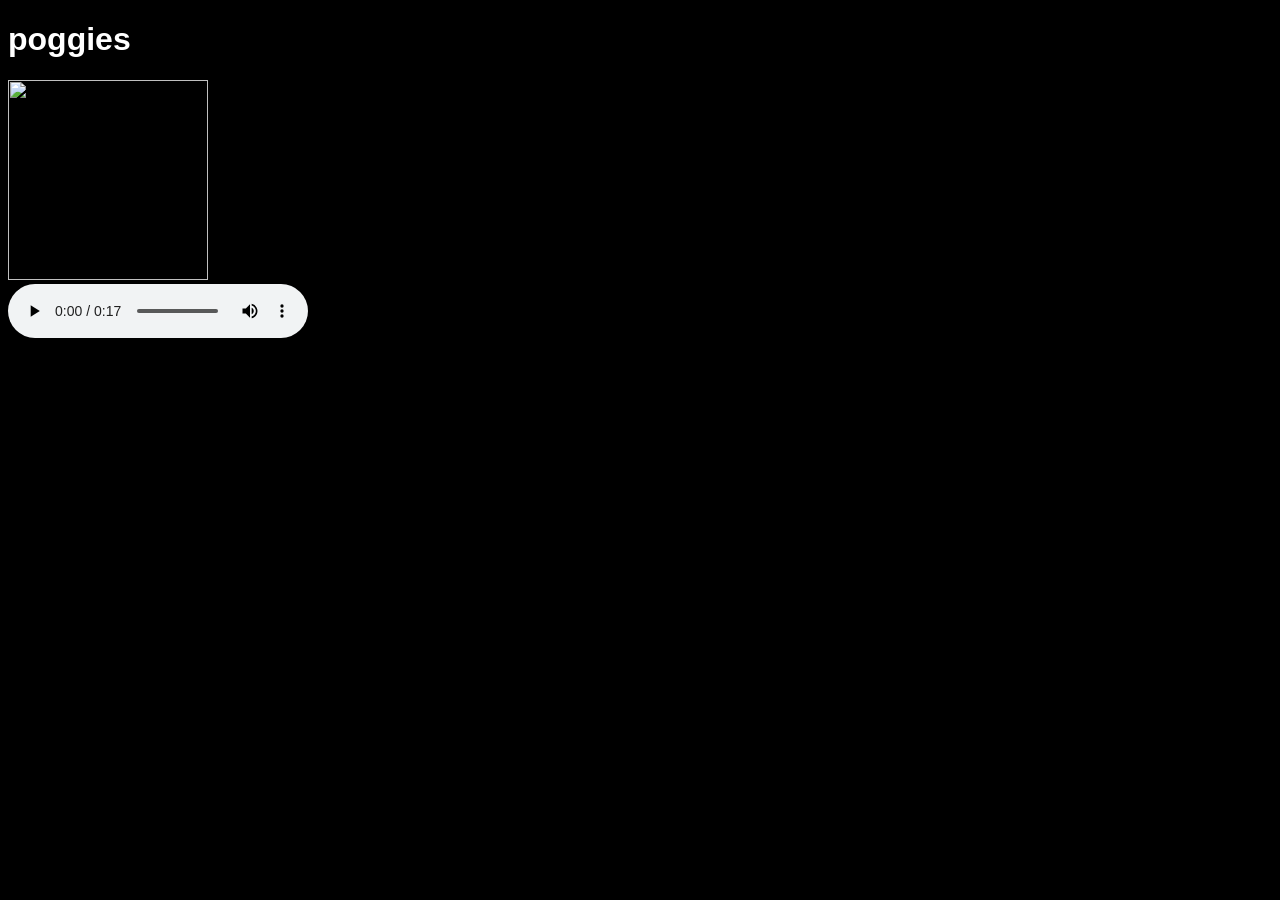
==== index.html @ d980a70b "cat vibes" ====
<!doctype html>

<html lang="en">
<head>
  <meta charset="utf-8">
  <meta name="viewport" content="width=device-width, initial-scale=1">

  <title>My Site</title>
  <link rel="icon" href="/favicon.ico">

  <link rel="stylesheet" href="css/index.css">
</head>
<style>
  body { background-color: black;}
</style>
<body>
  <!-- your content here... -->
  <div style="font-family: sans-serif;" style="font-weight: bolder;">
    <h1 style="color:white"> poggies </h1>
    <img src = "https://media.giphy.com/media/jpbnoe3UIa8TU8LM13/giphy.gif" width = "200" height="200">
  </div>
  <div> 
    <audio controls autoplay loop>  
      <Source src = "Assets/ievan polkka.mp3">
    </audio>
  </div>
  <script src="js/scripts.js"></script>
</body>
</html>
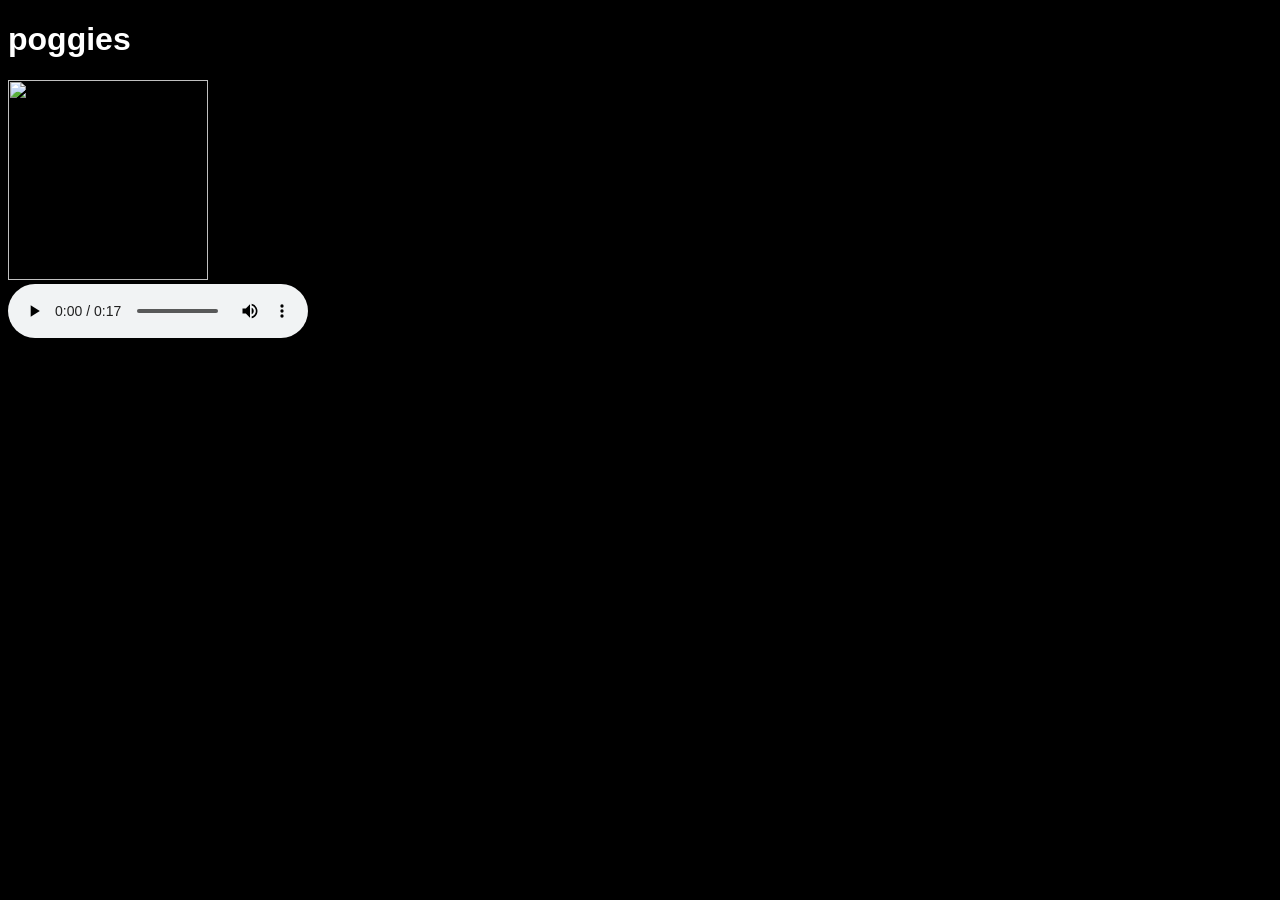
==== commit ed8da897: "oof" ====
--- a/index.html
+++ b/index.html
@@ -18,6 +18,7 @@
   <div style="font-family: sans-serif;" style="font-weight: bolder;">
     <h1 style="color:white"> poggies </h1>
     <img src = "https://media.giphy.com/media/jpbnoe3UIa8TU8LM13/giphy.gif" width = "200" height="200">
+    <iframe width="400" height="200" src="https://www.youtube.com/embed/bhHGIHHUi1U" title="YouTube video player" frameborder="0" allow="accelerometer; autoplay; clipboard-write; encrypted-media; gyroscope; picture-in-picture" allowfullscreen></iframe>
   </div>
   <div> 
     <audio controls autoplay loop>  
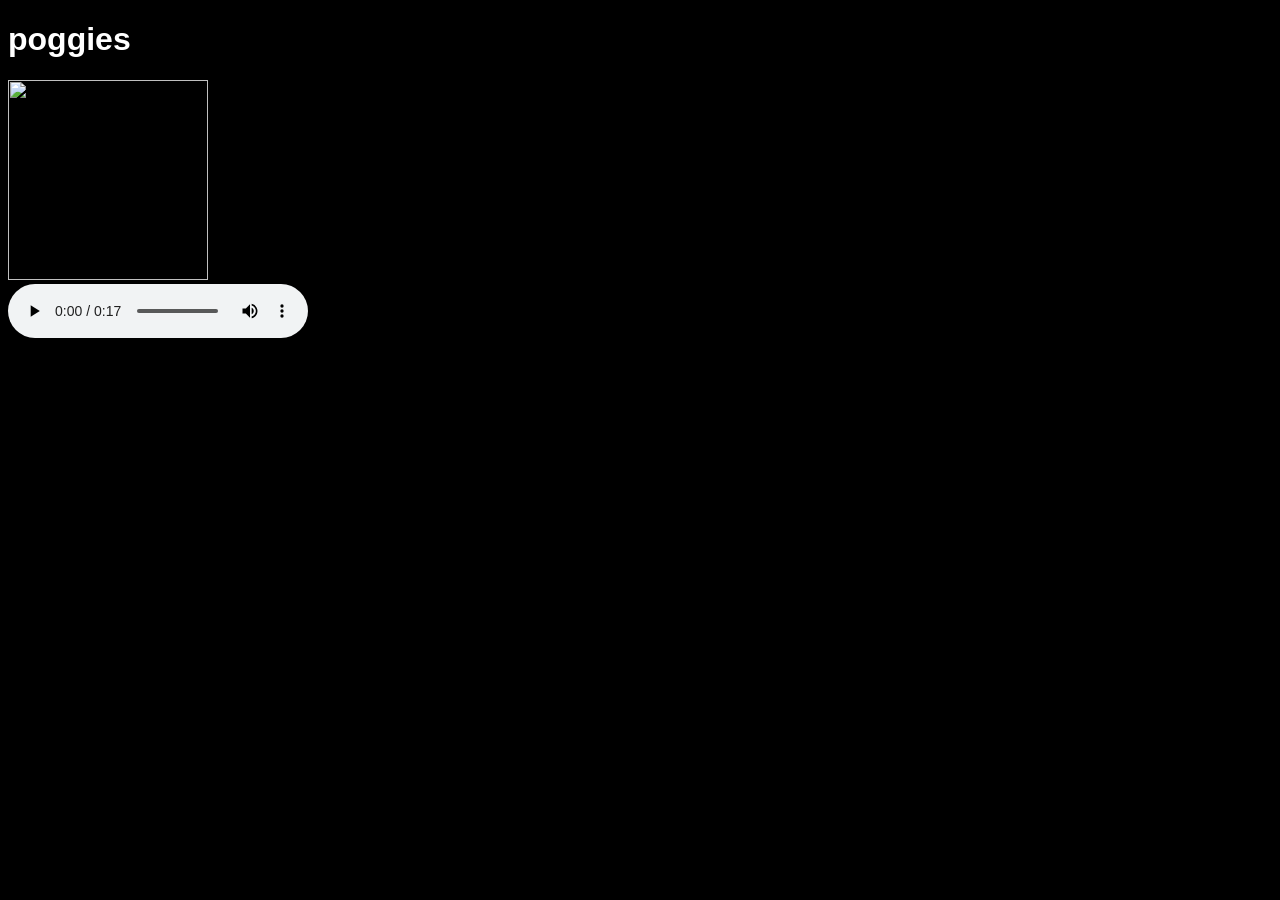
==== commit b9cbf66a: "added Favicon" ====
--- a/index.html
+++ b/index.html
@@ -5,10 +5,11 @@
   <meta charset="utf-8">
   <meta name="viewport" content="width=device-width, initial-scale=1">
 
-  <title>My Site</title>
+  <title> Pain and Suffering </title>
   <link rel="icon" href="/favicon.ico">
 
-  <link rel="stylesheet" href="css/index.css">
+  <link
+  rel="shortcut icon" type="image/jpg" href="Assets/PogChamp.png">
 </head>
 <style>
   body { background-color: black;}
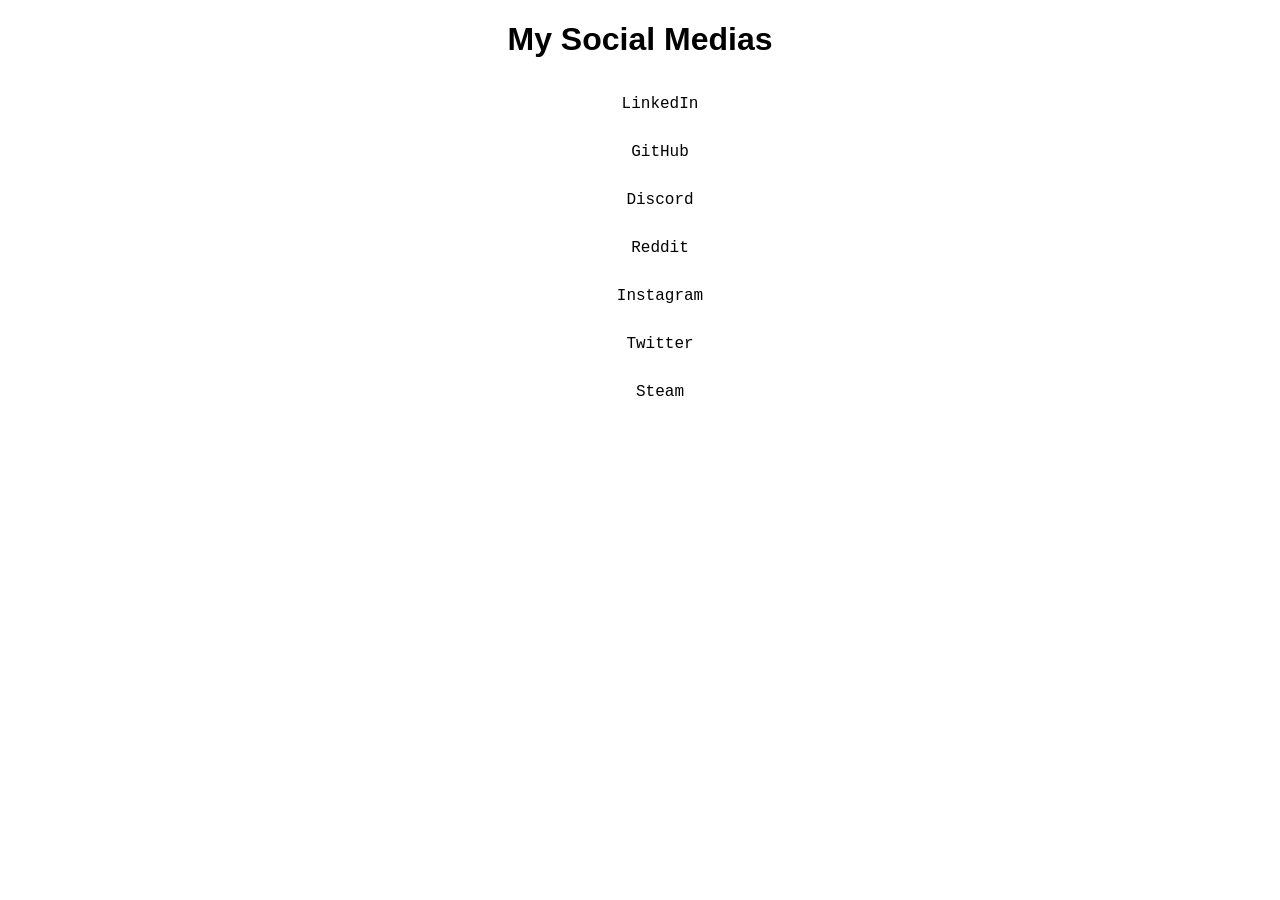
==== commit 28a8fb21: "wow genuine work MY HEADER ISNT CENTERED WHY" ====
--- a/index.html
+++ b/index.html
@@ -6,26 +6,30 @@
   <meta name="viewport" content="width=device-width, initial-scale=1">
 
   <title> Pain and Suffering </title>
+  <link rel="stylesheet" type="text/css" href="style.css">
   <link rel="icon" href="/favicon.ico">
-
   <link
   rel="shortcut icon" type="image/jpg" href="Assets/PogChamp.png">
 </head>
-<style>
-  body { background-color: black;}
-</style>
+
 <body>
   <!-- your content here... -->
   <div style="font-family: sans-serif;" style="font-weight: bolder;">
-    <h1 style="color:white"> poggies </h1>
-    <img src = "https://media.giphy.com/media/jpbnoe3UIa8TU8LM13/giphy.gif" width = "200" height="200">
-    <iframe width="400" height="200" src="https://www.youtube.com/embed/bhHGIHHUi1U" title="YouTube video player" frameborder="0" allow="accelerometer; autoplay; clipboard-write; encrypted-media; gyroscope; picture-in-picture" allowfullscreen></iframe>
+   <header>
+    <h1 style="color:black"> My Social Medias </h1>
+   </header>
   </div>
-  <div> 
-    <audio controls autoplay loop>  
-      <Source src = "Assets/ievan polkka.mp3">
-    </audio>
+
+  <div class="socials" style="font-family: 'Courier New', Courier, monospace;">
+    <ul>
+      <li><a href="https://www.linkedin.com/in/tylarobertson/" target="_blank">LinkedIn</a></li>
+      <li><a href="https://github.com/Tylasian"target="_blank">GitHub</a></li>
+      <li><a href="#"target="_blank">Discord</a></li>
+      <li><a href="https://www.reddit.com/user/Tylasian"target="_blank">Reddit</a></li>
+      <li><a href="#"target="_blank">Instagram</a></li>
+      <li><a href="https://twitter.com/_Tylanol_"target="_blank">Twitter</a></li>
+      <li><a href="https://steamcommunity.com/profiles/76561198202740756"target="_blank">Steam</a></li>
+    </ul>
   </div>
-  <script src="js/scripts.js"></script>
 </body>
 </html>
--- a/style.css
+++ b/style.css
@@ -0,0 +1,30 @@
+body {
+    background: white;
+}
+
+h1{
+    display: flex;
+    justify-content: center;
+    align-items: center;
+}
+
+.socials ul li{
+    list-style: none;
+    display: flex;
+    justify-content: center;
+    align-items: center
+
+}
+
+.socials ul li a {
+text-decoration: none;
+padding: 15px 15px;
+color: black;
+border-radius: 10px;
+transition: all .5s ease;
+}
+
+.socials ul li a:hover {
+    background:black;
+    color: white
+}
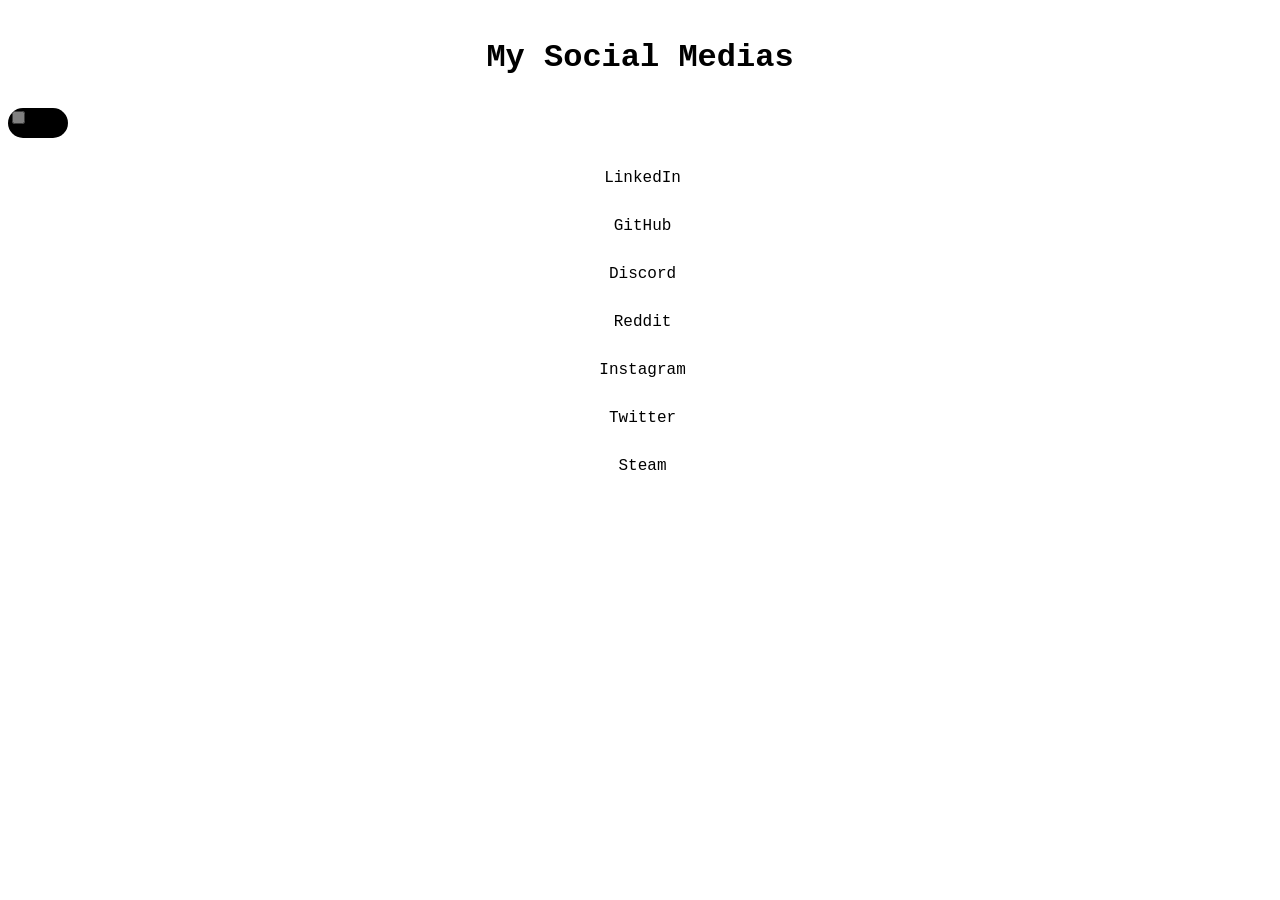
==== commit f49735f5: "Trying to implement dark mode toggle It broken" ====
--- a/index.html
+++ b/index.html
@@ -5,8 +5,10 @@
   <meta charset="utf-8">
   <meta name="viewport" content="width=device-width, initial-scale=1">
 
-  <title> Pain and Suffering </title>
+  <title> Tyla's Socials </title>
   <link rel="stylesheet" type="text/css" href="style.css">
+  <script src='logic.js'></script>
+
   <link rel="icon" href="/favicon.ico">
   <link
   rel="shortcut icon" type="image/jpg" href="Assets/PogChamp.png">
@@ -14,10 +16,15 @@
 
 <body>
   <!-- your content here... -->
-  <div style="font-family: sans-serif;" style="font-weight: bolder;">
+  <div style="font-family: 'Courier New', Courier, monospace;" style="font-weight: bolder;" style="text-align: center;"style="color:black">
    <header>
-    <h1 style="color:black"> My Social Medias </h1>
+    <h1> My Social Medias </h1>
    </header>
+  </div>
+
+  <div>
+    <input type="checkbox" class = "checkbox" id = checkbox;>
+    <Label for="checkbox" class = "label">
   </div>
 
   <div class="socials" style="font-family: 'Courier New', Courier, monospace;">
@@ -31,5 +38,6 @@
       <li><a href="https://steamcommunity.com/profiles/76561198202740756"target="_blank">Steam</a></li>
     </ul>
   </div>
+
 </body>
 </html>
--- a/style.css
+++ b/style.css
@@ -1,23 +1,34 @@
 body {
     background: white;
 }
+body.dark {
+    background: black;
+}
 
-h1{
+header{
     display: flex;
     justify-content: center;
     align-items: center;
+    padding: 10px 10px;
 }
 
+.socials{
+    display:flex;
+    justify-content: center;
+    list-style-type: none;
+}
 .socials ul li{
-    list-style: none;
+    list-style-type: none;
     display: flex;
     justify-content: center;
-    align-items: center
-
+    width: 70%;
 }
 
 .socials ul li a {
+    display: flex;
+    justify-content: center;
 text-decoration: none;
+padding-left: 0;
 padding: 15px 15px;
 color: black;
 border-radius: 10px;
@@ -27,4 +38,23 @@
 .socials ul li a:hover {
     background:black;
     color: white
-}+}
+
+.label{
+    background-color: black;
+    display: flex;
+    justify-content: center;
+    align-items: center;
+    height: 30px;
+    width: 60px;
+    border-radius: 30px;
+}
+
+.checkbox{
+    opacity: .5 ;
+    position: absolute;
+}
+
+.checkbox:checked{
+    background-color: purple;
+}
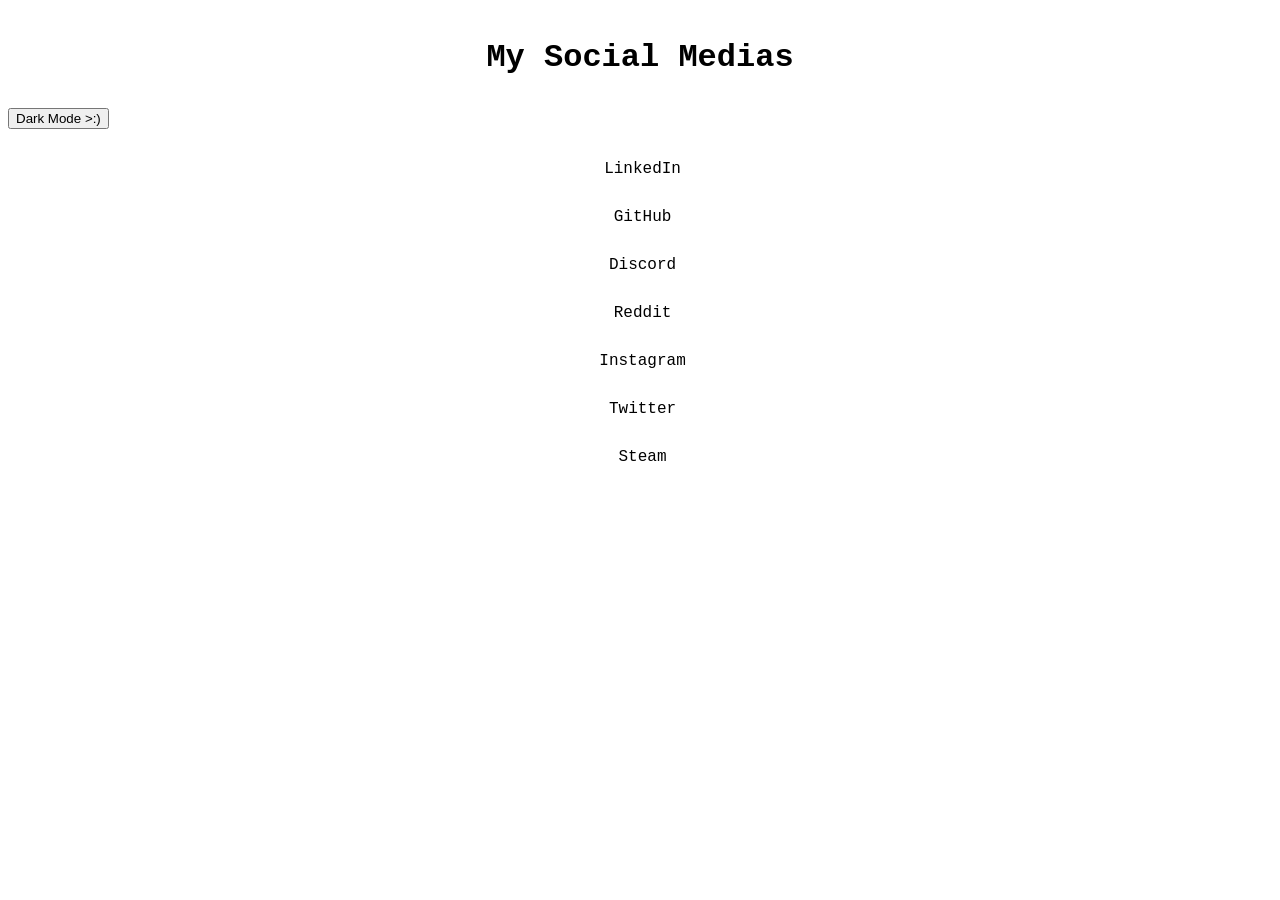
==== commit 15179236: "Darkmode semi-working pain idk how to edit the fancy list hovers to invert colors in js" ====
--- a/index.html
+++ b/index.html
@@ -22,10 +22,10 @@
    </header>
   </div>
 
-  <div>
-    <input type="checkbox" class = "checkbox" id = checkbox;>
-    <Label for="checkbox" class = "label">
+  <div id="container"> 
+
   </div>
+  <button id="button"> Dark Mode >:)</button>
 
   <div class="socials" style="font-family: 'Courier New', Courier, monospace;">
     <ul>
@@ -39,5 +39,15 @@
     </ul>
   </div>
 
+  <script type="text/javascript">
+   document.querySelector("button").addEventListener("click",function(){
+      //document.querySelector("body").style.background= "#000" ;
+      //document.querySelector("h1").style.color="#fff";
+      //document.querySelector("socials").style.color="#fff";
+      document.body.classList.toggle("dark")
+   })
+
+  </script>
 </body>
-</html>+</html>
+
--- a/style.css
+++ b/style.css
@@ -3,6 +3,7 @@
 }
 body.dark {
     background: black;
+    color: white;
 }
 
 header{
@@ -27,12 +28,12 @@
 .socials ul li a {
     display: flex;
     justify-content: center;
-text-decoration: none;
-padding-left: 0;
-padding: 15px 15px;
-color: black;
-border-radius: 10px;
-transition: all .5s ease;
+    text-decoration: none;
+    padding-left: 0;
+    padding: 15px 15px;
+    color: black;
+    border-radius: 10px;
+    transition: all .5s ease;
 }
 
 .socials ul li a:hover {
@@ -40,21 +41,7 @@
     color: white
 }
 
-.label{
-    background-color: black;
-    display: flex;
-    justify-content: center;
-    align-items: center;
-    height: 30px;
-    width: 60px;
-    border-radius: 30px;
+.socials ul li a:hover .dark{
+  color:black;
+  background:white;
 }
-
-.checkbox{
-    opacity: .5 ;
-    position: absolute;
-}
-
-.checkbox:checked{
-    background-color: purple;
-}
